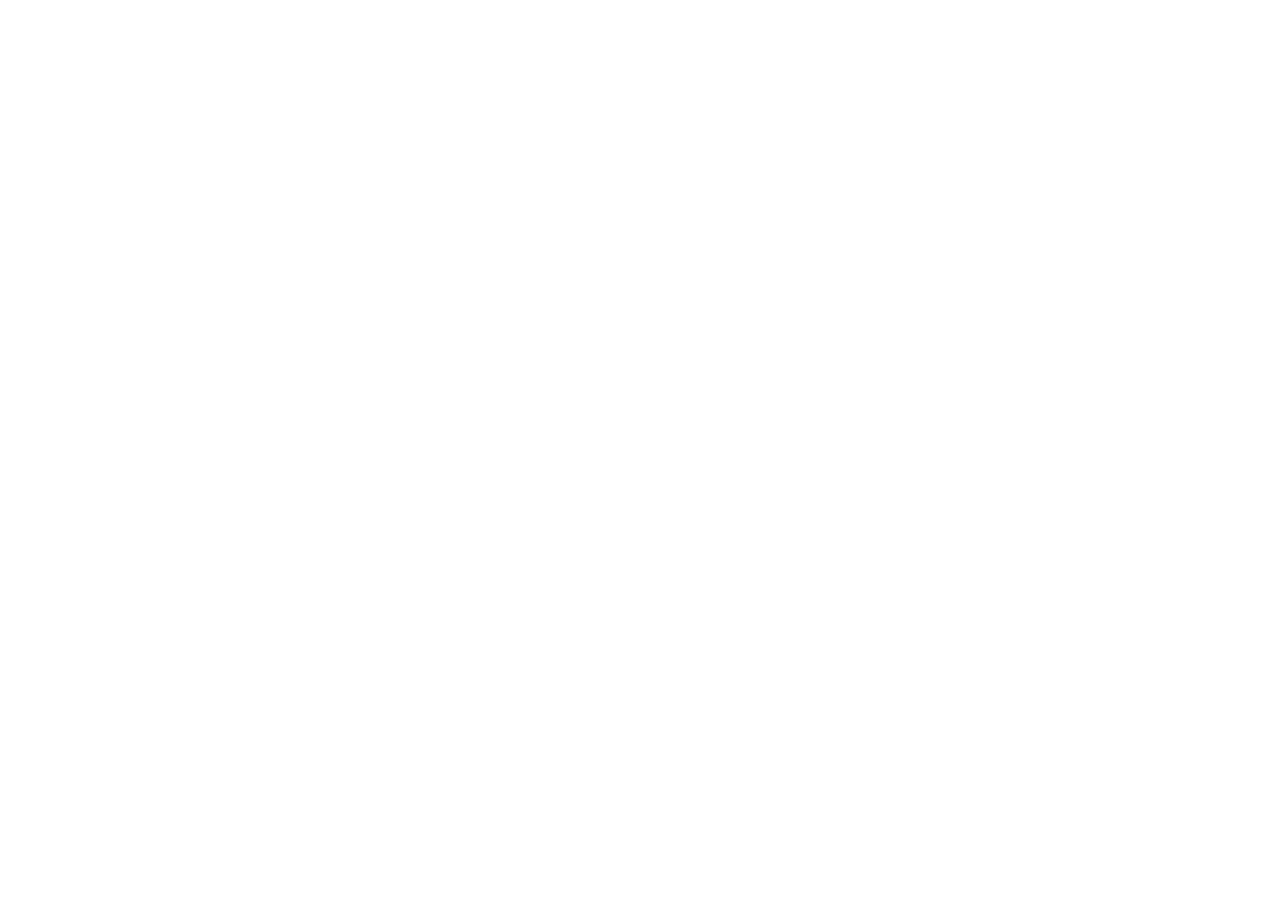
==== pages/index.html @ cb21325d "about page created" ====
<!DOCTYPE html>
<html lang="en">
<head>
    <meta charset="UTF-8">
    <meta name="viewport" content="width=device-width, initial-scale=1.0">
    <title>index page</title>
</head>
<body>
    
    
</body>
</html>
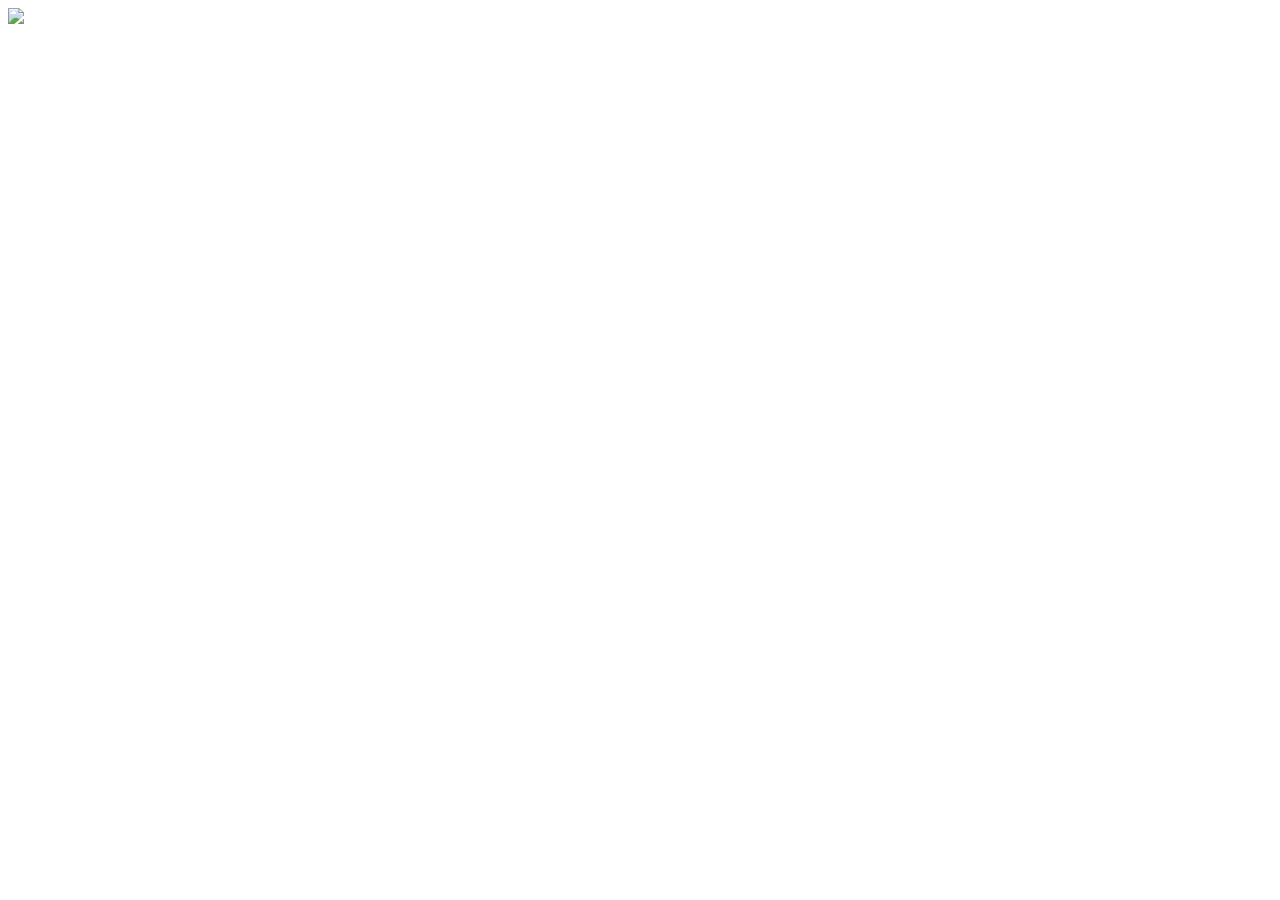
==== commit 07b77ffd: "icon" ====
--- a/pages/index.html
+++ b/pages/index.html
@@ -6,6 +6,7 @@
     <title>index page</title>
 </head>
 <body>
+    <img src="pink-flower"/>
     
     
 </body>
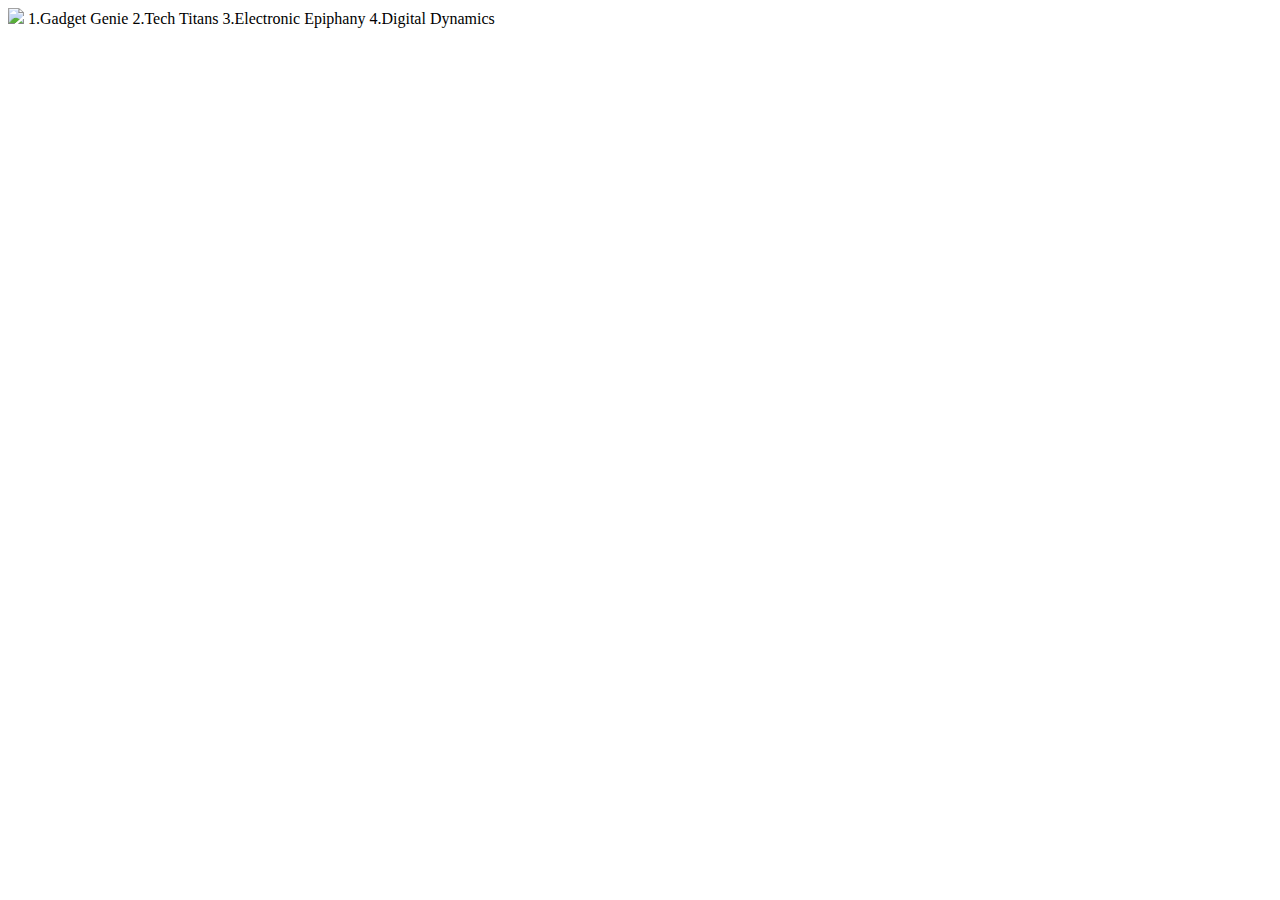
==== commit 965732bf: "product list" ====
--- a/pages/index.html
+++ b/pages/index.html
@@ -7,7 +7,10 @@
 </head>
 <body>
     <img src="pink-flower"/>
-    
+1.Gadget Genie
+2.Tech Titans
+3.Electronic Epiphany
+4.Digital Dynamics
     
 </body>
 </html>